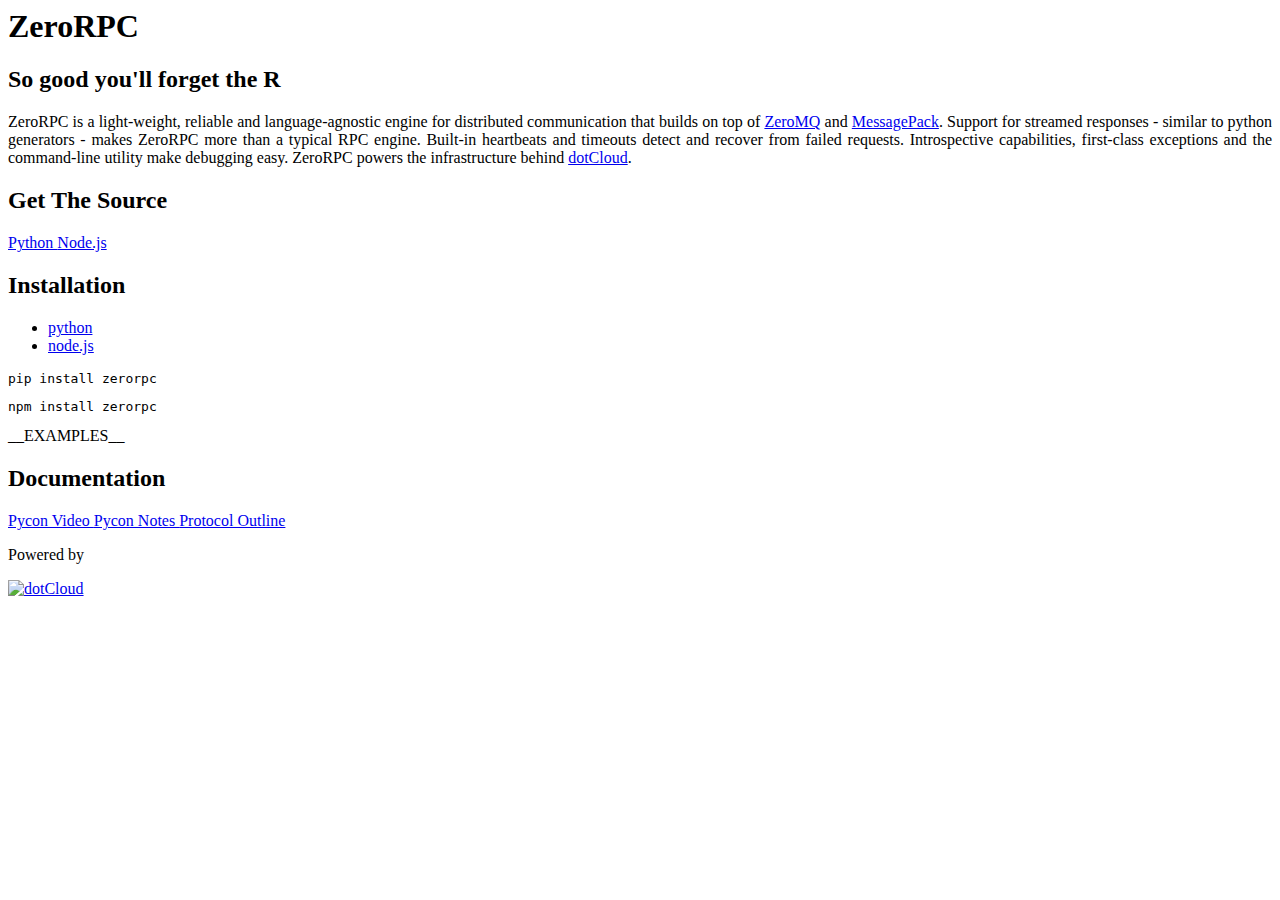
==== src/index.html @ 329abcb3 "Removed red text, and added a link to the protocol docs" ====
<html>
    <head>
        <title>ZeroRPC</title>
        <link type="text/css" rel="stylesheet" href="lib/bootstrap/css/bootstrap.min.css" />
        <link type="text/css" rel="stylesheet" href="lib/highlight/styles/vs.css" />
        <link type="text/css" rel="stylesheet" href="css/main.css" />

        <script type="text/javascript">
          var _gaq = _gaq || [];
          _gaq.push(['_setAccount', 'UA-32861350-1']);
          _gaq.push(['_trackPageview']);

          (function() {
            var ga = document.createElement('script'); ga.type = 'text/javascript'; ga.async = true;
            ga.src = ('https:' == document.location.protocol ? 'https://ssl' : 'http://www') + '.google-analytics.com/ga.js';
            var s = document.getElementsByTagName('script')[0]; s.parentNode.insertBefore(ga, s);
          })();
        </script>
    </head>
    <body>

        <div class="container">
			<div class="hero-unit">
		        <h1>Zero<span class="red">RPC</span></h1>
		        <h2>So good you'll forget the R</h2>
				<p style="text-align: justify;">
	            ZeroRPC is a light-weight, reliable and language-agnostic
                engine for distributed communication
                that builds on top of
                <a href="http://www.zeromq.org/">ZeroMQ</a> and
                <a href="http://msgpack.org/">MessagePack</a>.
                Support for streamed responses - similar to python generators
                - makes ZeroRPC more than a typical RPC engine. Built-in
                heartbeats and timeouts detect and recover from failed
                requests. Introspective capabilities, first-class exceptions
                and the command-line utility make debugging easy. ZeroRPC
                powers the infrastructure behind
	            <a href="http://dotcloud.com" target="_blank">dotCloud</a>.
				</p>
                 <div class="center">
					<h2>Get The Source</h2>
					<a class="btn btn-inverse" href="https://github.com/dotcloud/zerorpc-python">
					    Python
					</a>
					<a class="btn btn-inverse" href="https://github.com/dotcloud/zerorpc-node">
					    Node.js
					</a>
                 </div>
			</div>
        </div>

        <div class="container">
            <h2>Installation</h2>
            
            <div class="tabbable">
                <ul class="nav nav-tabs">
                    <li><a href="#tab-install-python" data-toggle="tab">python</a></li>
                    <li><a href="#tab-install-nodejs" data-toggle="tab">node.js</a></li>
                </ul>

                <div class="tab-content">
                    <pre id="tab-install-python" class="tab-pane">pip install zerorpc</pre>
                    <pre id="tab-install-nodejs" class="tab-pane">npm install zerorpc</pre>
                </div>
            </div>

            <div id="examples">
                __EXAMPLES__
            </div>

            <div class="row">
                <div class="span12 center">
                    <h2>Documentation</h2>

                    <div>
                        <a class="btn btn-inverse" href="http://www.youtube.com/watch?v=9G6-GksU7Ko">
                            Pycon Video
                        </a>
                        <a class="btn btn-inverse" href="http://pycon-2012-notes.readthedocs.org/en/latest/dotcloud_zerorpc.html">
                            Pycon Notes
                        </a>
                        <a class="btn btn-inverse" href="https://github.com/dotcloud/zerorpc-python/blob/master/doc/protocol.md">
                            Protocol Outline
                        </a>
                    </div>
                </div>
            </div>
        </div>
		<footer>
			<div class="container">
			<div class="row">
                <div class="span12 center">
	                <p>Powered by</p>
	                <a href="http://dotcloud.com" target="_blank">
                        <img src="img/dotcloud.png" alt="dotCloud" />
                    </a>
				</div>
			</div>
        </footer>
        <script type="text/javascript" src="lib/jquery.min.js"></script>
        <script type="text/javascript" src="lib/bootstrap/js/bootstrap.min.js"></script>
        <script type="text/javascript" src="lib/highlight/highlight.pack.js"></script>

        <script type="text/javascript">
        $(function() {
            $(".nav-tabs > :first-child").addClass("active");
            $(".tab-content > :first-child").addClass("active");

            $("h2").each(function() {
                var words = $(this).html().split(/\s+/);
                var lastWord = words.pop();
                var firstPart = words.join(" ");
                $(this).html([firstPart, "<span class='red'>", lastWord, "</span>"].join(" "));
            });

            $("pre").each(function(i, e) {
                hljs.highlightBlock(e);
            });
        });
        </script>
    </body>
</html>
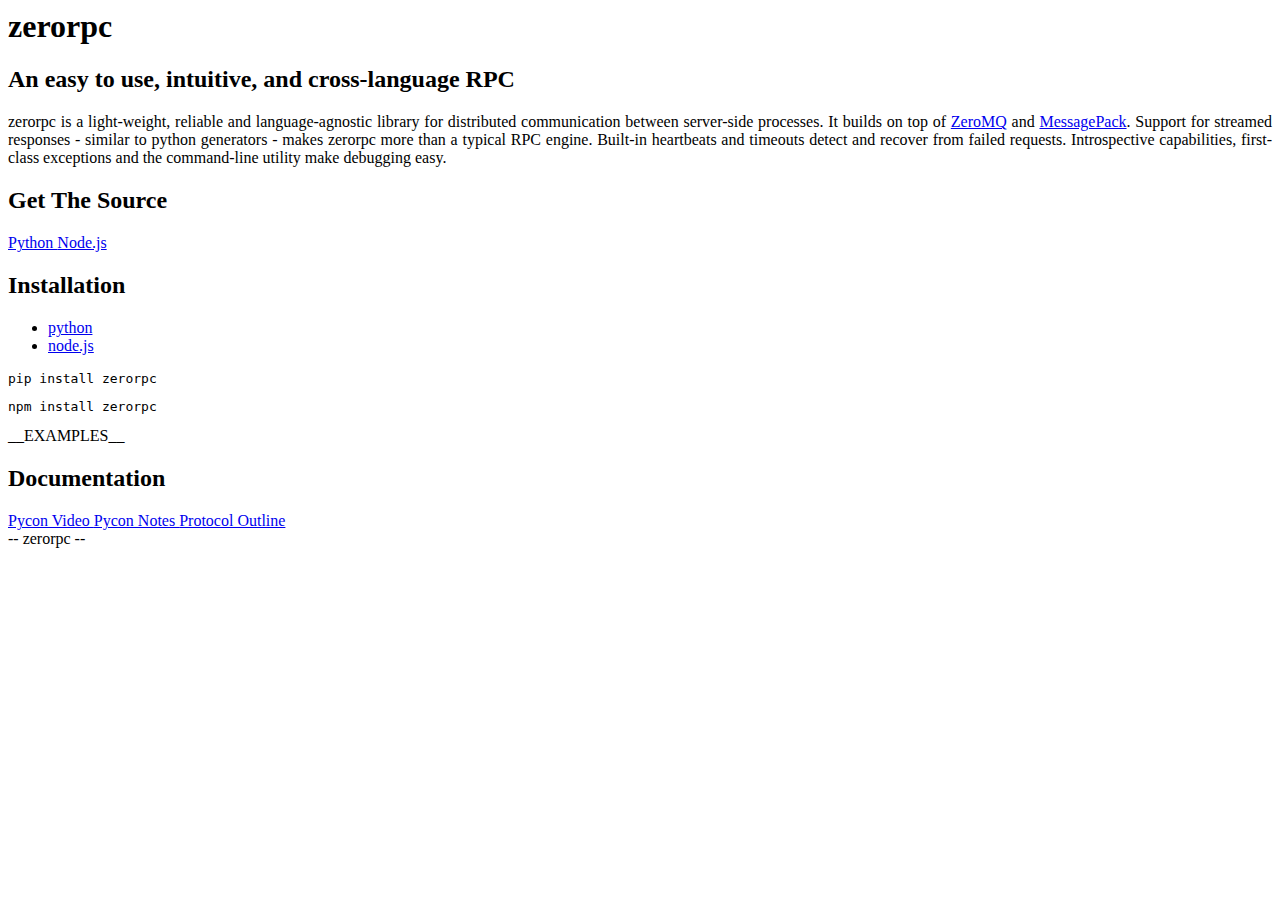
==== commit 153e0f3c: "zerorpc is emancipating" ====
--- a/src/index.html
+++ b/src/index.html
@@ -1,57 +1,43 @@
 <html>
     <head>
-        <title>ZeroRPC</title>
+        <title>zerorpc</title>
         <link type="text/css" rel="stylesheet" href="lib/bootstrap/css/bootstrap.min.css" />
         <link type="text/css" rel="stylesheet" href="lib/highlight/styles/vs.css" />
-        <link type="text/css" rel="stylesheet" href="css/main.css" />
-
-        <script type="text/javascript">
-          var _gaq = _gaq || [];
-          _gaq.push(['_setAccount', 'UA-32861350-1']);
-          _gaq.push(['_trackPageview']);
-
-          (function() {
-            var ga = document.createElement('script'); ga.type = 'text/javascript'; ga.async = true;
-            ga.src = ('https:' == document.location.protocol ? 'https://ssl' : 'http://www') + '.google-analytics.com/ga.js';
-            var s = document.getElementsByTagName('script')[0]; s.parentNode.insertBefore(ga, s);
-          })();
-        </script>
+        <link type="text/css" rel="stylesheet" href="src/css/main.css" />
     </head>
     <body>
 
         <div class="container">
-			<div class="hero-unit">
-		        <h1>Zero<span class="red">RPC</span></h1>
-		        <h2>So good you'll forget the R</h2>
-				<p style="text-align: justify;">
-	            ZeroRPC is a light-weight, reliable and language-agnostic
-                engine for distributed communication
-                that builds on top of
+            <div class="hero-unit">
+                <h1>zerorpc</h1>
+                <h2>An easy to use, intuitive, and cross-language RPC</h2>
+                <p style="text-align: justify;">
+                zerorpc is a light-weight, reliable and language-agnostic
+                library for distributed communication between server-side
+                processes. It builds on top of
                 <a href="http://www.zeromq.org/">ZeroMQ</a> and
                 <a href="http://msgpack.org/">MessagePack</a>.
-                Support for streamed responses - similar to python generators
-                - makes ZeroRPC more than a typical RPC engine. Built-in
+                Support for streamed responses - similar to python generators -
+                makes zerorpc more than a typical RPC engine. Built-in
                 heartbeats and timeouts detect and recover from failed
                 requests. Introspective capabilities, first-class exceptions
-                and the command-line utility make debugging easy. ZeroRPC
-                powers the infrastructure behind
-	            <a href="http://dotcloud.com" target="_blank">dotCloud</a>.
-				</p>
-                 <div class="center">
-					<h2>Get The Source</h2>
-					<a class="btn btn-inverse" href="https://github.com/dotcloud/zerorpc-python">
-					    Python
-					</a>
-					<a class="btn btn-inverse" href="https://github.com/dotcloud/zerorpc-node">
-					    Node.js
-					</a>
-                 </div>
-			</div>
+                and the command-line utility make debugging easy.
+                </p>
+                <div class="center">
+                    <h2>Get The Source</h2>
+                    <a class="btn btn-inverse" href="https://github.com/dotcloud/zerorpc-python">
+                        Python
+                    </a>
+                    <a class="btn btn-inverse" href="https://github.com/dotcloud/zerorpc-node">
+                        Node.js
+                    </a>
+                </div>
+            </div>
         </div>
 
         <div class="container">
             <h2>Installation</h2>
-            
+
             <div class="tabbable">
                 <ul class="nav nav-tabs">
                     <li><a href="#tab-install-python" data-toggle="tab">python</a></li>
@@ -86,16 +72,13 @@
                 </div>
             </div>
         </div>
-		<footer>
-			<div class="container">
-			<div class="row">
-                <div class="span12 center">
-	                <p>Powered by</p>
-	                <a href="http://dotcloud.com" target="_blank">
-                        <img src="img/dotcloud.png" alt="dotCloud" />
-                    </a>
-				</div>
-			</div>
+        <footer>
+            <div class="container">
+                <div class="row">
+                    <div class="span12 center">
+                        -- zerorpc --
+                    </div>
+                </div>
         </footer>
         <script type="text/javascript" src="lib/jquery.min.js"></script>
         <script type="text/javascript" src="lib/bootstrap/js/bootstrap.min.js"></script>
@@ -119,4 +102,4 @@
         });
         </script>
     </body>
-</html>+</html>
